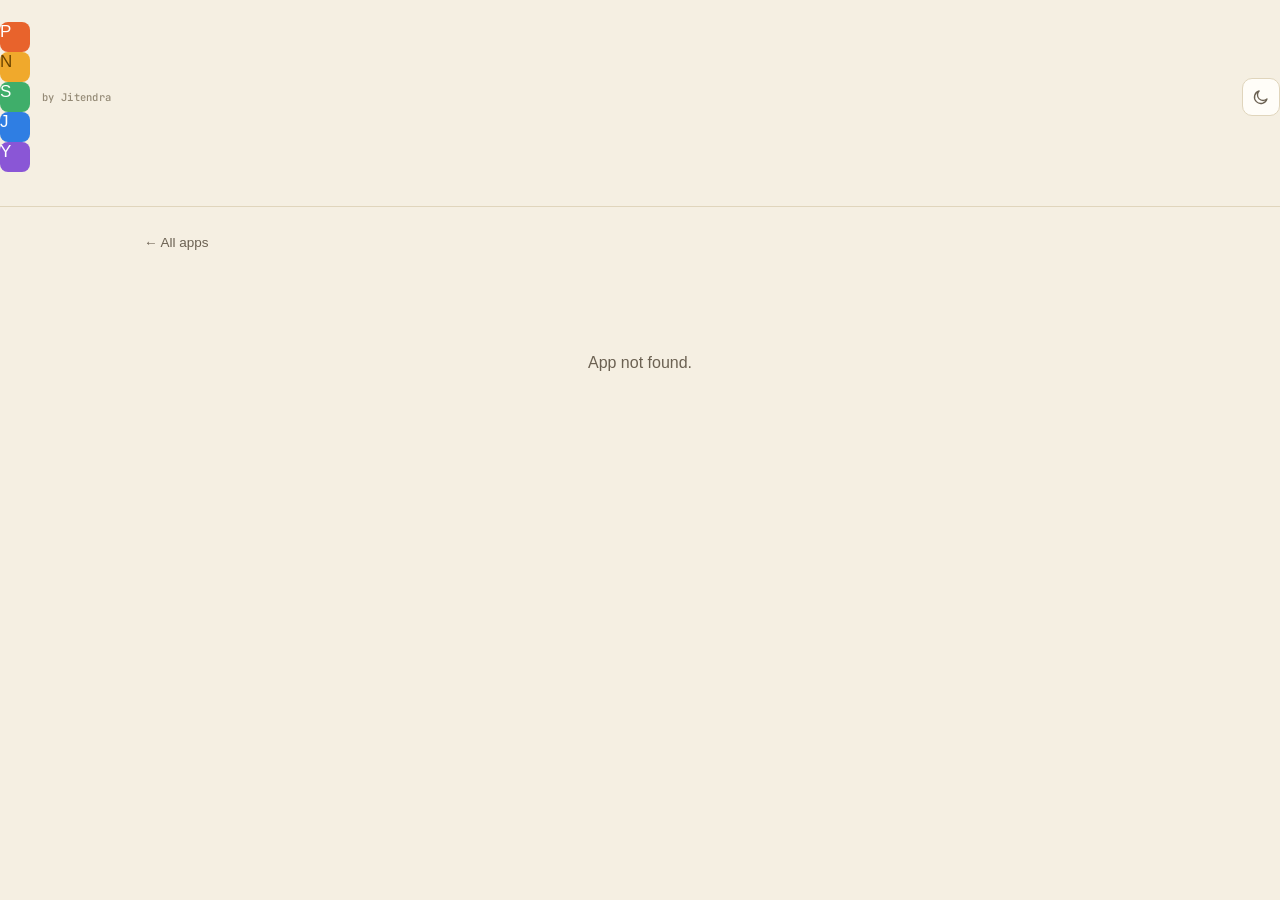
==== app.html @ 9b20dd1c "Single-repo hub: serve every APK from app-store, fix update freshness Consolidate all distribution i" ====
<!doctype html>
<html lang="en">
<head>
<meta charset="utf-8">
<meta name="viewport" content="width=device-width, initial-scale=1">
<title>App — PNSJY</title>
<link rel="icon" type="image/png" href="assets/brand/pnsjy-mark.png">
<script>
(function () {
  var stored = localStorage.getItem("theme");
  var theme = stored || (window.matchMedia("(prefers-color-scheme: light)").matches ? "light" : "dark");
  document.documentElement.setAttribute("data-theme", theme);
})();
</script>
<link rel="preconnect" href="https://fonts.googleapis.com">
<link rel="preconnect" href="https://fonts.gstatic.com" crossorigin>
<link href="https://fonts.googleapis.com/css2?family=Sora:wght@400;600;700;800&family=DM+Sans:wght@400;500;600&family=JetBrains+Mono:wght@400;500;600&family=Baloo+2:wght@700;800&display=swap" rel="stylesheet">
<link rel="stylesheet" href="style.css?v=2">
</head>
<body>

<div class="glow-bg"><span class="g1"></span><span class="g2"></span><span class="g3"></span></div>

<div class="topbar-wrap">
  <div class="topbar">
    <a class="wordmark" href="index.html">
      <span id="nav-mark"></span>
      <span class="byline">by Jitendra</span>
    </a>
    <div class="spacer"></div>
    <div class="topbar-actions">
      <button class="theme-toggle" type="button" aria-label="Toggle color theme">
        <svg class="icon-sun" viewBox="0 0 24 24" width="18" height="18" fill="none" stroke="currentColor" stroke-width="1.8" stroke-linecap="round"><circle cx="12" cy="12" r="4.2"/><path d="M12 2.5v2.4M12 19.1v2.4M4.2 4.2l1.7 1.7M18.1 18.1l1.7 1.7M2.5 12h2.4M19.1 12h2.4M4.2 19.8l1.7-1.7M18.1 5.9l1.7-1.7"/></svg>
        <svg class="icon-moon" viewBox="0 0 24 24" width="18" height="18" fill="none" stroke="currentColor" stroke-width="1.8" stroke-linecap="round" stroke-linejoin="round"><path d="M20 14.5A8.5 8.5 0 1 1 9.5 4a6.8 6.8 0 0 0 10.5 10.5Z"/></svg>
      </button>
    </div>
  </div>
</div>

<div class="wrap">
  <div id="detail-root">
    <div class="empty-state">Loading…</div>
  </div>
</div>

<script src="script.js?v=3"></script>
<script>
(async function () {
  document.getElementById("nav-mark").innerHTML = pnsjyLogoHTML(30);

  const root = document.getElementById("detail-root");
  const id = new URLSearchParams(location.search).get("id");
  const apps = await loadApps();
  const app = apps.find((a) => a.id === id);

  if (!app) {
    root.innerHTML = `
      <a class="back-link" href="index.html">&larr; All apps</a>
      <div class="empty-state">App not found.</div>
    `;
    return;
  }

  document.title = `${app.name} — PNSJY`;

  root.innerHTML = `
    <a class="back-link" href="index.html">&larr; All apps</a>

    <section class="detail-head">
      ${appIconHTML(app, 96)}
      <div class="titles">
        <h1>${app.name}</h1>
        <p class="tagline">${app.tagline}</p>
        <div class="detail-chips">
          <span class="chip-static accent" data-stat="version">…</span>
          <span class="chip-static plain" data-stat="size">…</span>
          <span class="chip-static plain">${app.platform}</span>
          <span class="chip-static plain">${app.category}</span>
          <span class="chip-static ${app.requiresAccount ? "plain" : "accent"}">${app.requiresAccount ? "Requires Google sign-in" : "No account needed"}</span>
        </div>
      </div>
      <button class="download-btn" aria-disabled="true" data-download-btn>Checking latest release…</button>
    </section>

    ${
      app.screenshots && app.screenshots.length
        ? `<section class="screenshot-section">
            <h2>Screenshots</h2>
            <div class="screenshot-row">${app.screenshots
              .map((s) => `<img src="${s.src}" alt="${s.alt}" loading="lazy">`)
              .join("")}</div>
          </section>`
        : ""
    }

    <section class="about-card">
      <h2>About</h2>
      <p>${app.about}</p>
      <p class="requirements">${app.requirements}</p>
    </section>

    <section class="two-col">
      <div class="notes-card">
        <h2>Release notes</h2>
        <div id="release-history">
          <div class="release-entry"><p>Loading release notes…</p></div>
        </div>
      </div>

      <div class="install-card">
        <h2>Install in 3 steps</h2>
        <div class="install-steps">
          <div class="install-step"><span class="num">1</span><span class="txt">Tap <strong>Download APK</strong> above</span></div>
          <div class="install-step"><span class="num">2</span><span class="txt">Allow <strong>install from unknown sources</strong> if prompted</span></div>
          <div class="install-step"><span class="num">3</span><span class="txt">Open the file and tap <strong>Install</strong></span></div>
        </div>
      </div>
    </section>

    <section class="about-card feedback-card">
      <h2>Feedback on ${app.name}</h2>
      <p>Have an idea, hit a bug, or just want to say something? It opens a GitHub issue — no account data shared.</p>
      <div class="feedback-row">${feedbackRowHTML(app)}</div>
    </section>

    <footer class="site-footer">
      <span>PNSJY — built and maintained by Jitendra.</span>
      <span class="mono">github.io/app-store</span>
    </footer>
  `;

  const versionEl = root.querySelector('[data-stat="version"]');
  const sizeEl = root.querySelector('[data-stat="size"]');
  const downloadBtn = root.querySelector("[data-download-btn]");
  const historyEl = root.querySelector("#release-history");

  // Latest/download prefer the generated manifest (no rate limit); the multi-
  // version notes list stays live but degrades to the manifest's single entry.
  const manifestLatest = await getRelease(app);
  const history = await fetchReleaseHistory(app.repo, 3);
  const latest = history[0] || manifestLatest;

  if (latest && latest.downloadUrl) {
    versionEl.textContent = `v${latest.version}`;
    sizeEl.textContent = formatSize(latest.sizeBytes);

    const a = document.createElement("a");
    a.className = "download-btn";
    a.href = latest.downloadUrl;
    a.textContent = `⬇ Download APK · v${latest.version}`;
    downloadBtn.replaceWith(a);

    const historyList = history.length ? history : [manifestLatest];
    historyEl.innerHTML = historyList
      .map(
        (rel, i) => `
        <div class="release-entry ${i === 0 ? "" : "old"}">
          <div class="row">
            <span class="chip-static accent">v${rel.version}</span>
            <span class="chip-static plain" style="border:none;padding:0;">${i === 0 ? "latest" : formatDate(rel.publishedAt)}</span>
          </div>
          <p>${rel.notes || "No release notes for this version."}</p>
        </div>`
      )
      .join("");
  } else {
    versionEl.textContent = "unavailable";
    sizeEl.textContent = "--";
    downloadBtn.textContent = "Download unavailable";
    historyEl.innerHTML = `<div class="release-entry"><p>Could not reach GitHub Releases right now — try again shortly.</p></div>`;
  }
})();
</script>
</body>
</html>
---- style.css ----
:root[data-theme="dark"] {
  --bg: #14120F;
  --bg-soft: #1C1912;
  --card: #211D16;
  --card-hover-line: #4A4131;
  --line: #312B21;
  --text: #F5EFE2;
  --text-dim: #B3A891;
  --text-faint: #7A7160;
  --amber: #F2A93B;
  --amber-strong: #FFC46B;
  --amber-soft: #3A2E17;
  --amber-ink: #14120F;
  --mint: #79C6A4;
  --mint-soft: #1D2C24;
  --shadow: rgba(0, 0, 0, 0.35);
}

:root[data-theme="light"] {
  --bg: #F5EFE2;
  --bg-soft: #EDE5D2;
  --card: #FFFDF8;
  --card-hover-line: #CBBD98;
  --line: #E0D5BC;
  --text: #211D16;
  --text-dim: #6B6152;
  --text-faint: #948A76;
  --amber: #B9701A;
  --amber-strong: #935414;
  --amber-soft: #FBEAD0;
  --amber-ink: #FFFDF8;
  --mint: #2A8863;
  --mint-soft: #E1F2E9;
  --shadow: rgba(33, 29, 22, 0.12);
}

* {
  box-sizing: border-box;
  margin: 0;
  padding: 0;
}

html {
  color-scheme: light dark;
}

body {
  background: var(--bg);
  color: var(--text);
  font-family: "Manrope", sans-serif;
  -webkit-font-smoothing: antialiased;
  transition: background-color 0.2s ease, color 0.2s ease;
}

@media (prefers-reduced-motion: reduce) {
  * {
    transition: none !important;
    animation: none !important;
  }
}

a {
  color: inherit;
}

.wrap {
  max-width: 1040px;
  margin: 0 auto;
  padding: 0 24px;
}

/* ── Topbar ─────────────────────────────────────────────── */

.topbar {
  display: flex;
  align-items: center;
  justify-content: space-between;
  padding: 22px 0 34px;
  border-bottom: 1px solid var(--line);
}

.wordmark {
  display: flex;
  align-items: center;
  gap: 12px;
  text-decoration: none;
}

.wordmark .mark {
  width: 40px;
  height: 40px;
  border-radius: 11px;
  overflow: hidden;
  flex-shrink: 0;
  box-shadow: 0 1px 0 rgba(255, 255, 255, 0.25) inset, 0 1px 3px var(--shadow);
}

.wordmark .mark img {
  width: 100%;
  height: 100%;
  object-fit: cover;
  display: block;
}

.wordmark .name {
  display: flex;
  flex-direction: column;
  gap: 1px;
}

.wordmark .brand {
  font-family: "Fraunces", serif;
  font-weight: 700;
  font-size: 18px;
  letter-spacing: 1.5px;
  color: var(--text);
  line-height: 1;
}

.wordmark .byline {
  font-family: "JetBrains Mono", monospace;
  font-weight: 500;
  font-size: 10.5px;
  letter-spacing: 0.3px;
  color: var(--text-faint);
  line-height: 1;
}

.topbar-actions {
  display: flex;
  align-items: center;
  gap: 8px;
}

.theme-toggle {
  width: 38px;
  height: 38px;
  border-radius: 10px;
  border: 1px solid var(--line);
  background: var(--card);
  color: var(--text-dim);
  display: flex;
  align-items: center;
  justify-content: center;
  cursor: pointer;
}

.theme-toggle:hover {
  color: var(--text);
  border-color: var(--card-hover-line);
}

.theme-toggle:focus-visible,
a:focus-visible,
button:focus-visible {
  outline: 2px solid var(--amber);
  outline-offset: 2px;
}

.theme-toggle .icon-sun,
.theme-toggle .icon-moon {
  display: none;
}

:root[data-theme="dark"] .theme-toggle .icon-sun {
  display: block;
}

:root[data-theme="light"] .theme-toggle .icon-moon {
  display: block;
}

/* ── Hero ───────────────────────────────────────────────── */

.hero-row {
  display: flex;
  align-items: center;
  gap: 48px;
  padding: 52px 0 44px;
}

.hero {
  max-width: 560px;
  flex-shrink: 0;
}

.hero-banner {
  flex: 1;
  min-width: 0;
  border-radius: 20px;
  overflow: hidden;
  box-shadow: 0 8px 28px var(--shadow), 0 1px 0 rgba(255, 255, 255, 0.15) inset;
  border: 1px solid var(--line);
}

.hero-banner img {
  display: block;
  width: 100%;
  max-width: 100%;
  height: auto;
}

@media (max-width: 860px) {
  /* display:block instead of a column flex container — flex items kept
     fighting back to their content's intrinsic width (the image at full
     resolution) no matter what width/min-width was set on them, pushing the
     whole page into horizontal scroll. Plain block children always shrink
     to the parent's width, which is all this stacked mobile layout needs. */
  .hero-row {
    display: block;
  }
  .hero {
    max-width: none;
  }
  .hero-banner {
    margin-top: 28px;
  }
}

.hero .eyebrow {
  font-family: "JetBrains Mono", monospace;
  font-size: 12.5px;
  color: var(--mint);
  letter-spacing: 0.09em;
  text-transform: uppercase;
  margin-bottom: 16px;
  display: block;
}

.hero h1 {
  font-family: "Fraunces", serif;
  font-weight: 600;
  font-size: 48px;
  line-height: 1.08;
  letter-spacing: -1.1px;
  text-wrap: balance;
  margin-bottom: 16px;
}

.hero h1 em {
  font-style: italic;
  color: var(--amber);
  font-weight: 500;
}

.hero p {
  font-size: 16px;
  line-height: 1.6;
  color: var(--text-dim);
  max-width: 500px;
}

/* ── Section label ──────────────────────────────────────── */

.section-label {
  display: flex;
  align-items: baseline;
  justify-content: space-between;
  margin: 0 0 22px;
  padding-top: 32px;
  border-top: 1px solid var(--line);
}

.section-label h2 {
  font-family: "Fraunces", serif;
  font-weight: 600;
  font-size: 21px;
}

.section-label span {
  font-family: "JetBrains Mono", monospace;
  font-size: 12px;
  color: var(--text-faint);
}

/* ── App grid / cards ───────────────────────────────────── */

.app-grid {
  display: grid;
  grid-template-columns: repeat(2, 1fr);
  gap: 16px;
  padding-bottom: 64px;
}

.app-card {
  background: var(--card);
  border: 1px solid var(--line);
  border-radius: 18px;
  padding: 22px;
  display: flex;
  flex-direction: column;
  gap: 16px;
  transition: border-color 0.15s ease, transform 0.15s ease;
  cursor: pointer;
  text-decoration: none;
}

.app-card:hover {
  border-color: var(--card-hover-line);
  transform: translateY(-2px);
}

.app-card .row1 {
  display: flex;
  align-items: flex-start;
  gap: 14px;
}

.app-icon {
  width: 56px;
  height: 56px;
  border-radius: 14px;
  flex-shrink: 0;
  box-shadow: 0 6px 18px var(--shadow);
  object-fit: cover;
}

.app-card .titles {
  min-width: 0;
}

.app-card h3 {
  font-family: "Fraunces", serif;
  font-weight: 600;
  font-size: 18px;
  margin-bottom: 4px;
}

.app-card .tagline {
  font-size: 13px;
  line-height: 1.5;
  color: var(--text-dim);
}

.badge-row {
  display: flex;
  gap: 8px;
  flex-wrap: wrap;
}

.badge {
  font-family: "JetBrains Mono", monospace;
  font-size: 11px;
  padding: 4px 9px;
  border-radius: 100px;
  letter-spacing: 0.02em;
}

.badge.version {
  background: var(--mint-soft);
  color: var(--mint);
}

.badge.category {
  background: var(--bg-soft);
  color: var(--text-dim);
  border: 1px solid var(--line);
}

.app-card.placeholder {
  align-items: center;
  justify-content: center;
  text-align: center;
  border-style: dashed;
  cursor: default;
  min-height: 168px;
  color: var(--text-faint);
  gap: 10px;
}

.app-card.placeholder:hover {
  border-color: var(--line);
  transform: none;
}

.plus-glyph {
  width: 40px;
  height: 40px;
  border-radius: 100px;
  border: 1px dashed var(--line);
  display: flex;
  align-items: center;
  justify-content: center;
  font-size: 20px;
  color: var(--text-faint);
}

.app-card.placeholder .placeholder-title {
  font-family: "Fraunces", serif;
  font-size: 15px;
  color: var(--text-dim);
}

.app-card.placeholder .placeholder-note {
  font-size: 12.5px;
  max-width: 220px;
  line-height: 1.5;
}

footer.site-footer {
  border-top: 1px solid var(--line);
  padding: 24px 0 40px;
  font-size: 12.5px;
  color: var(--text-faint);
  display: flex;
  justify-content: space-between;
  gap: 16px;
  flex-wrap: wrap;
}

footer.site-footer a {
  color: var(--text-dim);
  text-decoration: underline;
  text-underline-offset: 2px;
}

/* ── App detail page ────────────────────────────────────── */

.back-link {
  display: inline-flex;
  align-items: center;
  gap: 6px;
  font-size: 13.5px;
  color: var(--text-dim);
  text-decoration: none;
  margin: 28px 0 24px;
}

.back-link:hover {
  color: var(--text);
}

.detail-head {
  display: flex;
  gap: 22px;
  align-items: flex-start;
  padding-bottom: 28px;
}

.detail-icon {
  width: 88px;
  height: 88px;
  border-radius: 20px;
  flex-shrink: 0;
  box-shadow: 0 10px 26px var(--shadow);
  object-fit: cover;
}

.detail-head h1 {
  font-family: "Fraunces", serif;
  font-weight: 600;
  font-size: 30px;
  letter-spacing: -0.4px;
  margin-bottom: 6px;
}

.detail-head .tagline {
  font-size: 15px;
  color: var(--text-dim);
  line-height: 1.5;
  max-width: 460px;
}

.stat-row {
  display: grid;
  grid-template-columns: repeat(4, 1fr);
  gap: 1px;
  background: var(--line);
  border: 1px solid var(--line);
  border-radius: 14px;
  overflow: hidden;
  margin-bottom: 26px;
}

.stat-cell {
  background: var(--card);
  padding: 14px 16px;
}

.stat-cell .label {
  font-family: "JetBrains Mono", monospace;
  font-size: 10.5px;
  text-transform: uppercase;
  letter-spacing: 0.08em;
  color: var(--text-faint);
  margin-bottom: 6px;
  display: block;
}

.stat-cell .value {
  font-family: "JetBrains Mono", monospace;
  font-size: 14.5px;
  font-variant-numeric: tabular-nums;
  color: var(--text);
}

.download-block {
  display: flex;
  align-items: center;
  gap: 16px;
  margin-bottom: 40px;
  flex-wrap: wrap;
}

.download-btn {
  display: inline-flex;
  align-items: center;
  gap: 10px;
  background: var(--amber);
  color: var(--amber-ink);
  font-weight: 700;
  font-size: 15px;
  padding: 15px 26px;
  border-radius: 12px;
  text-decoration: none;
  transition: transform 0.12s ease, box-shadow 0.12s ease;
  border: none;
  cursor: pointer;
}

.download-btn:hover {
  transform: translateY(-1px);
  box-shadow: 0 8px 20px var(--shadow);
}

.download-btn[aria-disabled="true"] {
  opacity: 0.55;
  pointer-events: none;
}

.download-meta {
  font-family: "JetBrains Mono", monospace;
  font-size: 12.5px;
  color: var(--text-faint);
}

.screenshot-row {
  display: flex;
  gap: 16px;
  overflow-x: auto;
  padding-bottom: 40px;
  scrollbar-width: thin;
}

.screenshot-row img {
  height: 420px;
  width: auto;
  flex-shrink: 0;
  border-radius: 20px;
  border: 1px solid var(--line);
  box-shadow: 0 14px 34px var(--shadow);
}

.detail-grid {
  display: grid;
  grid-template-columns: 1.4fr 1fr;
  gap: 40px;
  padding: 32px 0 72px;
  border-top: 1px solid var(--line);
}

.detail-grid h2 {
  font-family: "Fraunces", serif;
  font-weight: 600;
  font-size: 18px;
  margin-bottom: 14px;
}

.detail-grid .about-text {
  font-size: 14.5px;
  line-height: 1.7;
  color: var(--text-dim);
}

.whats-new-card {
  background: var(--card);
  border: 1px solid var(--line);
  border-radius: 16px;
  padding: 20px;
}

.whats-new-card .notes {
  font-size: 13.5px;
  line-height: 1.65;
  color: var(--text-dim);
  white-space: pre-wrap;
}

.requirements {
  margin-top: 18px;
  padding-top: 18px;
  border-top: 1px solid var(--line);
}

.requirements .label {
  font-family: "JetBrains Mono", monospace;
  font-size: 11px;
  text-transform: uppercase;
  letter-spacing: 0.08em;
  color: var(--text-faint);
  margin-bottom: 8px;
  display: block;
}

.requirements p {
  font-size: 13px;
  line-height: 1.6;
  color: var(--text-dim);
}

.status-note {
  font-family: "JetBrains Mono", monospace;
  font-size: 12px;
  color: var(--text-faint);
}

.empty-state {
  padding: 80px 0;
  text-align: center;
  color: var(--text-dim);
}

@media (max-width: 640px) {
  .app-grid {
    grid-template-columns: 1fr;
  }
  .hero h1 {
    font-size: 36px;
  }
  .detail-head {
    flex-direction: column;
  }
  .stat-row {
    grid-template-columns: repeat(2, 1fr);
  }
  .detail-grid {
    grid-template-columns: 1fr;
  }
  .screenshot-row img {
    height: 320px;
  }
}
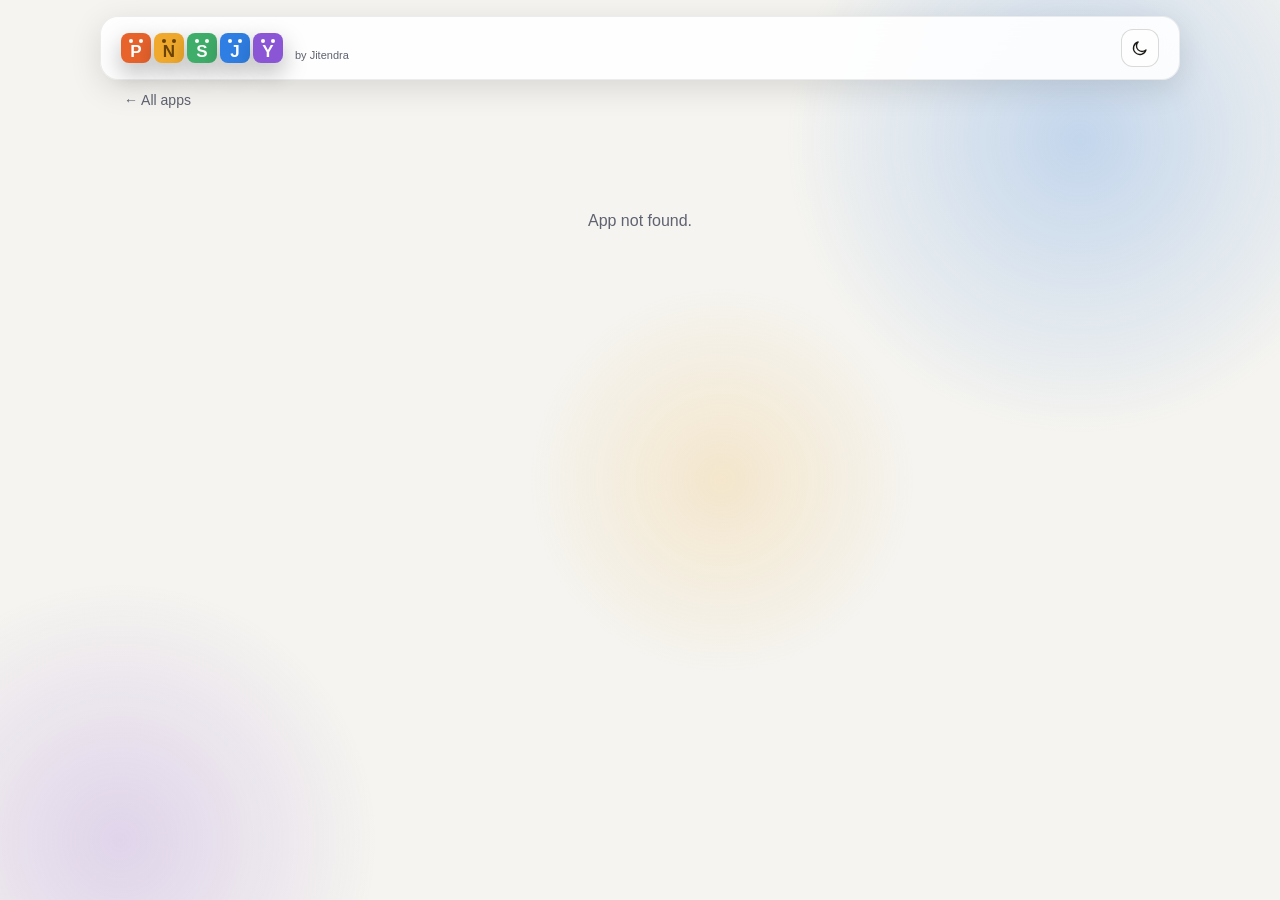
==== commit 87662575: "Add a prominent Beta badge for pre-release apps + regen releases.json AI Scanner is still pre-releas" ====
--- a/app.html
+++ b/app.html
@@ -43,7 +43,7 @@
   </div>
 </div>
 
-<script src="script.js?v=3"></script>
+<script src="script.js?v=6"></script>
 <script>
 (async function () {
   document.getElementById("nav-mark").innerHTML = pnsjyLogoHTML(30);
@@ -69,7 +69,7 @@
     <section class="detail-head">
       ${appIconHTML(app, 96)}
       <div class="titles">
-        <h1>${app.name}</h1>
+        <h1>${app.name} ${app.category === "Beta" ? `<span class="beta-badge">BETA</span>` : ""}</h1>
         <p class="tagline">${app.tagline}</p>
         <div class="detail-chips">
           <span class="chip-static accent" data-stat="version">…</span>
@@ -148,6 +148,7 @@
     a.className = "download-btn";
     a.href = latest.downloadUrl;
     a.textContent = `⬇ Download APK · v${latest.version}`;
+    a.addEventListener("click", (e) => gateDownload(e, app.id, latest.downloadUrl));
     downloadBtn.replaceWith(a);
 
     const historyList = history.length ? history : [manifestLatest];
--- a/style.css
+++ b/style.css
@@ -1,37 +1,43 @@
 :root[data-theme="dark"] {
-  --bg: #14120F;
-  --bg-soft: #1C1912;
-  --card: #211D16;
-  --card-hover-line: #4A4131;
-  --line: #312B21;
-  --text: #F5EFE2;
-  --text-dim: #B3A891;
-  --text-faint: #7A7160;
-  --amber: #F2A93B;
-  --amber-strong: #FFC46B;
-  --amber-soft: #3A2E17;
-  --amber-ink: #14120F;
-  --mint: #79C6A4;
-  --mint-soft: #1D2C24;
+  --bg: #0C0E15;
+  --text: #F2F3F8;
+  --muted: #9BA0B5;
+  --glass: rgba(255, 255, 255, 0.05);
+  --glass2: rgba(255, 255, 255, 0.08);
+  --border: rgba(255, 255, 255, 0.10);
+  --border2: rgba(255, 255, 255, 0.18);
+  --accent: #2f7ee3;
+  --accent2: #8a56d6;
   --shadow: rgba(0, 0, 0, 0.35);
+  --shadow-strong: 0 24px 60px rgba(0, 0, 0, 0.5), 0 4px 16px rgba(0, 0, 0, 0.35);
+  --chip: rgba(47, 126, 227, 0.16);
+  --chip-text: #8FBCF5;
+  --glow1: rgba(47, 126, 227, 0.20);
+  --glow2: rgba(138, 86, 214, 0.16);
+  --glow3: rgba(232, 99, 44, 0.10);
+  --mint: #3fae6a;
+  --panel-solid: #0e1118;
 }
 
 :root[data-theme="light"] {
-  --bg: #F5EFE2;
-  --bg-soft: #EDE5D2;
-  --card: #FFFDF8;
-  --card-hover-line: #CBBD98;
-  --line: #E0D5BC;
-  --text: #211D16;
-  --text-dim: #6B6152;
-  --text-faint: #948A76;
-  --amber: #B9701A;
-  --amber-strong: #935414;
-  --amber-soft: #FBEAD0;
-  --amber-ink: #FFFDF8;
-  --mint: #2A8863;
-  --mint-soft: #E1F2E9;
-  --shadow: rgba(33, 29, 22, 0.12);
+  --bg: #F5F4F0;
+  --text: #1C1A17;
+  --muted: #5F6270;
+  --glass: rgba(255, 255, 255, 0.65);
+  --glass2: rgba(255, 255, 255, 0.9);
+  --border: rgba(28, 26, 23, 0.08);
+  --border2: rgba(28, 26, 23, 0.16);
+  --accent: #2f7ee3;
+  --accent2: #8a56d6;
+  --shadow: rgba(50, 45, 80, 0.14);
+  --shadow-strong: 0 24px 60px rgba(50, 45, 80, 0.14), 0 4px 16px rgba(50, 45, 80, 0.08);
+  --chip: rgba(47, 126, 227, 0.12);
+  --chip-text: #1f5eb3;
+  --glow1: rgba(47, 126, 227, 0.25);
+  --glow2: rgba(138, 86, 214, 0.20);
+  --glow3: rgba(240, 169, 44, 0.18);
+  --mint: #2a8863;
+  --panel-solid: #ffffff;
 }
 
 * {
@@ -42,14 +48,16 @@
 
 html {
   color-scheme: light dark;
+  overflow-x: hidden;
 }
 
 body {
   background: var(--bg);
   color: var(--text);
-  font-family: "Manrope", sans-serif;
+  font-family: "DM Sans", sans-serif;
   -webkit-font-smoothing: antialiased;
-  transition: background-color 0.2s ease, color 0.2s ease;
+  overflow-x: hidden;
+  transition: background-color 0.3s ease, color 0.2s ease;
 }
 
 @media (prefers-reduced-motion: reduce) {
@@ -64,66 +72,198 @@
 }
 
 .wrap {
-  max-width: 1040px;
+  max-width: 1080px;
   margin: 0 auto;
-  padding: 0 24px;
-}
-
-/* ── Topbar ─────────────────────────────────────────────── */
-
-.topbar {
-  display: flex;
-  align-items: center;
-  justify-content: space-between;
-  padding: 22px 0 34px;
-  border-bottom: 1px solid var(--line);
-}
-
-.wordmark {
-  display: flex;
-  align-items: center;
-  gap: 12px;
-  text-decoration: none;
-}
-
-.wordmark .mark {
-  width: 40px;
-  height: 40px;
-  border-radius: 11px;
+  padding: 0 24px 80px;
+  position: relative;
+  z-index: 1;
+}
+
+/* ── Ambient glow background ───────────────────────────────── */
+
+@keyframes blobA { 0% { transform: translate(0, 0) scale(1); } 50% { transform: translate(60px, -40px) scale(1.15); } 100% { transform: translate(0, 0) scale(1); } }
+@keyframes blobB { 0% { transform: translate(0, 0) scale(1); } 50% { transform: translate(-50px, 50px) scale(1.1); } 100% { transform: translate(0, 0) scale(1); } }
+@keyframes blobC { 0% { transform: translate(0, 0) scale(1); } 50% { transform: translate(30px, 60px) scale(1.2); } 100% { transform: translate(0, 0) scale(1); } }
+@keyframes pulseDot { 0%, 100% { opacity: 1; } 50% { opacity: 0.4; } }
+@keyframes buddyBounce { 0%, 100% { transform: translateY(0); } 50% { transform: translateY(-6px); } }
+@keyframes floatPhone { 0% { transform: translateY(0) rotateY(-16deg) rotateX(6deg); } 50% { transform: translateY(-14px) rotateY(-16deg) rotateX(6deg); } 100% { transform: translateY(0) rotateY(-16deg) rotateX(6deg); } }
+
+.glow-bg {
+  position: fixed;
+  inset: 0;
+  pointer-events: none;
+  z-index: 0;
   overflow: hidden;
+}
+
+.glow-bg span {
+  position: absolute;
+  border-radius: 50%;
+}
+
+.glow-bg .g1 {
+  top: -180px;
+  right: -120px;
+  width: 640px;
+  height: 640px;
+  background: radial-gradient(circle, var(--glow1), transparent 65%);
+  animation: blobA 14s ease-in-out infinite;
+}
+
+.glow-bg .g2 {
+  bottom: -220px;
+  left: -160px;
+  width: 560px;
+  height: 560px;
+  background: radial-gradient(circle, var(--glow2), transparent 65%);
+  animation: blobB 18s ease-in-out infinite;
+}
+
+.glow-bg .g3 {
+  top: 30%;
+  left: 40%;
+  width: 420px;
+  height: 420px;
+  background: radial-gradient(circle, var(--glow3), transparent 65%);
+  animation: blobC 22s ease-in-out infinite;
+}
+
+/* ── Buddy tile (shared brand component) ───────────────────── */
+/* Sizing/font-size are set inline per usage site since they vary a lot
+   (nav mark, hero logo, app-card icon, detail icon) -- everything else
+   (layout, eye dots, shadow) is shared here. */
+
+.buddy-tile {
+  position: relative;
+  border-radius: 28%;
+  display: flex;
+  align-items: flex-end;
+  justify-content: center;
+  box-shadow: 0 10px 24px rgba(0, 0, 0, 0.28);
   flex-shrink: 0;
-  box-shadow: 0 1px 0 rgba(255, 255, 255, 0.25) inset, 0 1px 3px var(--shadow);
-}
-
-.wordmark .mark img {
+}
+
+.buddy-tile .eyes {
+  position: absolute;
+  display: flex;
+}
+
+.buddy-tile .eyes span {
+  border-radius: 50%;
+  display: block;
+}
+
+.buddy-tile .letter {
+  font-family: "Baloo 2", sans-serif;
+  font-weight: 800;
+  line-height: 1;
+}
+
+.buddy-row {
+  display: flex;
+  gap: 3px;
+}
+
+/* ── Real app icon (image with letter-tile fallback behind) ─── */
+
+.app-icon {
+  position: relative;
+  flex-shrink: 0;
+  display: grid;
+  place-items: center;
+  overflow: hidden;
+  box-shadow: 0 10px 24px rgba(0, 0, 0, 0.28);
+}
+
+.app-icon .fallback {
+  font-family: "Baloo 2", sans-serif;
+  font-weight: 800;
+  color: #fff;
+  line-height: 1;
+}
+
+.app-icon img {
+  position: absolute;
+  inset: 0;
   width: 100%;
   height: 100%;
   object-fit: cover;
   display: block;
 }
 
-.wordmark .name {
-  display: flex;
-  flex-direction: column;
-  gap: 1px;
-}
-
-.wordmark .brand {
-  font-family: "Fraunces", serif;
-  font-weight: 700;
-  font-size: 18px;
-  letter-spacing: 1.5px;
+.store-cta-badge img {
+  border-radius: 18px;
+  box-shadow: 0 10px 24px rgba(0, 0, 0, 0.28);
+  display: block;
+  animation: buddyBounce 3s ease-in-out infinite;
+}
+
+/* ── Glass nav ──────────────────────────────────────────────── */
+
+.topbar-wrap {
+  position: sticky;
+  top: 16px;
+  z-index: 20;
+  display: flex;
+  justify-content: center;
+  padding: 0 0 0;
+  max-width: 1080px;
+  margin: 0 auto;
+}
+
+.topbar {
+  width: 100%;
+  display: flex;
+  align-items: center;
+  gap: 16px;
+  padding: 12px 20px;
+  border-radius: 18px;
+  background: var(--glass2);
+  border: 1px solid var(--border);
+  backdrop-filter: blur(18px);
+  -webkit-backdrop-filter: blur(18px);
+  box-shadow: 0 8px 32px rgba(0, 0, 0, 0.12);
+}
+
+.wordmark {
+  display: flex;
+  align-items: center;
+  gap: 12px;
+  text-decoration: none;
   color: var(--text);
-  line-height: 1;
+  cursor: pointer;
 }
 
 .wordmark .byline {
+  font-size: 11px;
+  color: var(--muted);
+  align-self: flex-end;
+  padding-bottom: 2px;
+}
+
+.topbar .spacer {
+  flex: 1;
+}
+
+.live-chip {
+  display: flex;
+  align-items: center;
+  gap: 7px;
   font-family: "JetBrains Mono", monospace;
-  font-weight: 500;
-  font-size: 10.5px;
-  letter-spacing: 0.3px;
-  color: var(--text-faint);
-  line-height: 1;
+  font-size: 11px;
+  color: var(--muted);
+  padding: 6px 12px;
+  border-radius: 999px;
+  border: 1px solid var(--border);
+  white-space: nowrap;
+}
+
+.live-chip .dot {
+  width: 7px;
+  height: 7px;
+  border-radius: 50%;
+  background: var(--mint);
+  animation: pulseDot 2s infinite;
 }
 
 .topbar-actions {
@@ -135,25 +275,25 @@
 .theme-toggle {
   width: 38px;
   height: 38px;
-  border-radius: 10px;
-  border: 1px solid var(--line);
-  background: var(--card);
-  color: var(--text-dim);
-  display: flex;
-  align-items: center;
-  justify-content: center;
+  border-radius: 12px;
+  border: 1px solid var(--border2);
+  background: var(--glass);
+  color: var(--text);
+  font-size: 16px;
   cursor: pointer;
+  display: grid;
+  place-items: center;
 }
 
 .theme-toggle:hover {
-  color: var(--text);
-  border-color: var(--card-hover-line);
+  background: var(--glass2);
+  border-color: var(--accent);
 }
 
 .theme-toggle:focus-visible,
 a:focus-visible,
 button:focus-visible {
-  outline: 2px solid var(--amber);
+  outline: 2px solid var(--accent);
   outline-offset: 2px;
 }
 
@@ -170,473 +310,1017 @@
   display: block;
 }
 
-/* ── Hero ───────────────────────────────────────────────── */
-
-.hero-row {
-  display: flex;
-  align-items: center;
-  gap: 48px;
-  padding: 52px 0 44px;
-}
-
-.hero {
+/* ── Hero ───────────────────────────────────────────────────── */
+
+.hero-section {
+  display: grid;
+  grid-template-columns: 1.1fr 0.9fr;
+  gap: 40px;
+  align-items: center;
+  min-height: 520px;
+  padding-top: 40px;
+}
+
+.hero-col {
+  display: flex;
+  flex-direction: column;
+  gap: 22px;
+}
+
+.eyebrow-chip {
+  align-self: flex-start;
+  display: flex;
+  align-items: center;
+  gap: 8px;
+  padding: 7px 14px;
+  border-radius: 999px;
+  background: var(--chip);
+  color: var(--chip-text);
+  font-family: "JetBrains Mono", monospace;
+  font-size: 12px;
+  border: 1px solid var(--border);
+}
+
+.hero-buddies .buddy-tile {
+  animation: buddyBounce 3s ease-in-out infinite;
+}
+
+.hero-col h1 {
+  font-family: "Sora", sans-serif;
+  font-size: 50px;
+  font-weight: 800;
+  line-height: 1.08;
+  letter-spacing: -0.02em;
+  text-wrap: balance;
+}
+
+.hero-col h1 .grad {
+  background: linear-gradient(100deg, #e8632c, #8a56d6);
+  -webkit-background-clip: text;
+  background-clip: text;
+  color: transparent;
+}
+
+.hero-col p {
+  font-size: 17px;
+  line-height: 1.65;
+  color: var(--muted);
+  max-width: 460px;
+  text-wrap: pretty;
+}
+
+.hero-actions {
+  display: flex;
+  gap: 14px;
+  align-items: center;
+  flex-wrap: wrap;
+}
+
+.topbar {
+  flex-wrap: nowrap;
+  min-width: 0;
+}
+
+.wordmark {
+  min-width: 0;
+}
+
+.btn-primary {
+  padding: 14px 26px;
+  border-radius: 14px;
+  background: linear-gradient(135deg, var(--accent), var(--accent2));
+  color: #fff;
+  font-weight: 600;
+  font-size: 15px;
+  text-decoration: none;
+  box-shadow: 0 12px 30px rgba(47, 126, 227, 0.38);
+  transition: transform 0.2s, box-shadow 0.2s;
+  display: inline-flex;
+  align-items: center;
+  border: none;
+  cursor: pointer;
+}
+
+.btn-primary:hover {
+  transform: translateY(-2px);
+  box-shadow: 0 18px 40px rgba(47, 126, 227, 0.5);
+}
+
+.btn-ghost {
+  padding: 14px 22px;
+  border-radius: 14px;
+  border: 1px solid var(--border2);
+  color: var(--text);
+  font-weight: 500;
+  font-size: 15px;
+  text-decoration: none;
+  background: var(--glass);
+  backdrop-filter: blur(10px);
+  transition: border-color 0.2s;
+}
+
+.btn-ghost:hover {
+  border-color: var(--accent);
+}
+
+/* floating phone mock */
+
+.phone-stage {
+  display: flex;
+  justify-content: center;
+  perspective: 1200px;
+  padding: 30px 0;
+}
+
+.phone {
+  width: 250px;
+  height: 510px;
+  border-radius: 42px;
+  background: linear-gradient(160deg, #1a1d2b, #0d0f18);
+  border: 1px solid rgba(255, 255, 255, 0.14);
+  box-shadow: var(--shadow-strong), inset 0 1px 0 rgba(255, 255, 255, 0.12);
+  padding: 12px;
+  transform-style: preserve-3d;
+  animation: floatPhone 6s ease-in-out infinite;
+}
+
+.phone-screen {
+  width: 100%;
+  height: 100%;
+  border-radius: 32px;
+  background: linear-gradient(170deg, #12141f, #171a29);
+  overflow: hidden;
+  display: flex;
+  flex-direction: column;
+  border: 1px solid rgba(255, 255, 255, 0.06);
+}
+
+.phone-notch {
+  display: flex;
+  justify-content: center;
+  padding: 10px 0 6px;
+}
+
+.phone-notch span {
+  width: 74px;
+  height: 20px;
+  border-radius: 999px;
+  background: #05060a;
+  display: block;
+}
+
+.phone-title {
+  padding: 14px 16px 8px;
+  display: flex;
+  flex-direction: column;
+  gap: 4px;
+}
+
+.phone-title .name {
+  font-family: "Sora", sans-serif;
+  font-weight: 700;
+  font-size: 17px;
+  color: #EDEEF6;
+}
+
+.phone-title .sub {
+  font-family: "JetBrains Mono", monospace;
+  font-size: 10px;
+  color: #8FBCF5;
+}
+
+.phone-list {
+  display: flex;
+  flex-direction: column;
+  gap: 9px;
+  padding: 8px 14px;
+}
+
+.phone-item {
+  display: flex;
+  align-items: center;
+  gap: 10px;
+  padding: 11px 12px;
+  border-radius: 14px;
+  background: rgba(255, 255, 255, 0.05);
+  border: 1px solid rgba(255, 255, 255, 0.07);
+}
+
+.phone-item.active {
+  background: rgba(47, 126, 227, 0.16);
+  border-color: rgba(47, 126, 227, 0.3);
+}
+
+.phone-item .dot {
+  width: 10px;
+  height: 10px;
+  border-radius: 50%;
+  flex-shrink: 0;
+}
+
+.phone-item .txt {
+  display: flex;
+  flex-direction: column;
+  gap: 2px;
+}
+
+.phone-item .txt .t {
+  font-size: 12px;
+  color: #EDEEF6;
+  font-weight: 600;
+}
+
+.phone-item .txt .s {
+  font-size: 10px;
+  color: #8A8FA8;
+}
+
+.phone-fab {
+  display: flex;
+  justify-content: center;
+  padding: 14px;
+  margin-top: auto;
+}
+
+.phone-fab span {
+  width: 48px;
+  height: 48px;
+  border-radius: 50%;
+  background: linear-gradient(135deg, #2f7ee3, #8a56d6);
+  display: grid;
+  place-items: center;
+  color: #fff;
+  font-size: 22px;
+  font-weight: 300;
+  box-shadow: 0 8px 20px rgba(47, 126, 227, 0.5);
+}
+
+@media (max-width: 860px) {
+  .hero-section {
+    display: block;
+    min-height: 0;
+    padding-top: 24px;
+  }
+  .phone-stage {
+    margin-top: 28px;
+    padding: 10px 0 0;
+  }
+}
+
+/* ── Get-the-store-app featured banner ──────────────────────── */
+
+@keyframes ctaGlow {
+  0%, 100% { opacity: 0.55; transform: translate(0, 0) scale(1); }
+  50% { opacity: 0.9; transform: translate(20px, -10px) scale(1.12); }
+}
+
+.store-cta {
+  position: relative;
+  margin: 28px 0 24px;
+  padding: 28px 32px;
+  border-radius: 24px;
+  overflow: hidden;
+  display: grid;
+  grid-template-columns: 1fr auto;
+  gap: 28px;
+  align-items: center;
+  background: var(--glass2);
+  border: 1px solid var(--border2);
+  backdrop-filter: blur(18px);
+  -webkit-backdrop-filter: blur(18px);
+  box-shadow: var(--shadow-strong);
+}
+
+.store-cta::before {
+  content: "";
+  position: absolute;
+  inset: 0;
+  border-radius: 24px;
+  padding: 1px;
+  background: linear-gradient(120deg, var(--accent), var(--accent2), transparent 70%);
+  -webkit-mask: linear-gradient(#000 0 0) content-box, linear-gradient(#000 0 0);
+  -webkit-mask-composite: xor;
+  mask-composite: exclude;
+  pointer-events: none;
+}
+
+.store-cta-glow {
+  position: absolute;
+  top: -120px;
+  right: -80px;
+  width: 360px;
+  height: 360px;
+  border-radius: 50%;
+  background: radial-gradient(circle, var(--glow1), transparent 65%);
+  animation: ctaGlow 9s ease-in-out infinite;
+  pointer-events: none;
+  z-index: 0;
+}
+
+.store-cta-main {
+  display: flex;
+  gap: 20px;
+  align-items: flex-start;
+  position: relative;
+  z-index: 1;
+  min-width: 0;
+}
+
+.store-cta-badge {
+  flex-shrink: 0;
+  padding-top: 4px;
+}
+
+.store-cta-badge .buddy-tile {
+  animation: buddyBounce 3s ease-in-out infinite;
+}
+
+.store-cta-text {
+  display: flex;
+  flex-direction: column;
+  gap: 12px;
+  min-width: 0;
+}
+
+.store-cta-text h2 {
+  font-family: "Sora", sans-serif;
+  font-size: 28px;
+  font-weight: 800;
+  line-height: 1.1;
+  letter-spacing: -0.01em;
+}
+
+.store-cta-text h2 .grad {
+  background: linear-gradient(100deg, var(--accent), var(--accent2));
+  -webkit-background-clip: text;
+  background-clip: text;
+  color: transparent;
+}
+
+.store-cta-text p {
+  font-size: 15px;
+  line-height: 1.6;
+  color: var(--muted);
   max-width: 560px;
-  flex-shrink: 0;
-}
-
-.hero-banner {
-  flex: 1;
-  min-width: 0;
-  border-radius: 20px;
-  overflow: hidden;
-  box-shadow: 0 8px 28px var(--shadow), 0 1px 0 rgba(255, 255, 255, 0.15) inset;
-  border: 1px solid var(--line);
-}
-
-.hero-banner img {
-  display: block;
-  width: 100%;
-  max-width: 100%;
-  height: auto;
-}
-
-@media (max-width: 860px) {
-  /* display:block instead of a column flex container — flex items kept
-     fighting back to their content's intrinsic width (the image at full
-     resolution) no matter what width/min-width was set on them, pushing the
-     whole page into horizontal scroll. Plain block children always shrink
-     to the parent's width, which is all this stacked mobile layout needs. */
-  .hero-row {
-    display: block;
-  }
-  .hero {
-    max-width: none;
-  }
-  .hero-banner {
-    margin-top: 28px;
-  }
-}
-
-.hero .eyebrow {
+  text-wrap: pretty;
+}
+
+.store-cta-chips {
+  display: flex;
+  gap: 8px;
+  flex-wrap: wrap;
+  margin-top: 2px;
+}
+
+.store-feat {
+  display: inline-flex;
+  align-items: center;
+  gap: 6px;
+  padding: 6px 12px;
+  border-radius: 999px;
+  background: var(--chip);
+  color: var(--chip-text);
   font-family: "JetBrains Mono", monospace;
-  font-size: 12.5px;
-  color: var(--mint);
-  letter-spacing: 0.09em;
-  text-transform: uppercase;
-  margin-bottom: 16px;
-  display: block;
-}
-
-.hero h1 {
-  font-family: "Fraunces", serif;
-  font-weight: 600;
-  font-size: 48px;
-  line-height: 1.08;
-  letter-spacing: -1.1px;
-  text-wrap: balance;
-  margin-bottom: 16px;
-}
-
-.hero h1 em {
-  font-style: italic;
-  color: var(--amber);
-  font-weight: 500;
-}
-
-.hero p {
-  font-size: 16px;
-  line-height: 1.6;
-  color: var(--text-dim);
-  max-width: 500px;
-}
-
-/* ── Section label ──────────────────────────────────────── */
+  font-size: 11px;
+}
+
+.store-feat::before {
+  content: "";
+  width: 6px;
+  height: 6px;
+  border-radius: 50%;
+  background: var(--mint);
+}
+
+.store-cta-action {
+  position: relative;
+  z-index: 1;
+  display: flex;
+  flex-direction: column;
+  align-items: flex-end;
+  gap: 10px;
+}
+
+.store-cta-meta {
+  font-family: "JetBrains Mono", monospace;
+  font-size: 11px;
+  color: var(--muted);
+}
+
+@media (max-width: 820px) {
+  .store-cta {
+    grid-template-columns: 1fr;
+    padding: 24px;
+  }
+  .store-cta-action {
+    align-items: stretch;
+  }
+  .store-cta-action .download-btn {
+    justify-content: center;
+  }
+  .store-cta-meta {
+    text-align: center;
+  }
+}
+
+/* ── Stats strip ────────────────────────────────────────────── */
+
+.stats-strip {
+  display: grid;
+  grid-template-columns: repeat(3, 1fr);
+  gap: 16px;
+  margin: 8px 0 56px;
+}
+
+.stat-tile {
+  padding: 20px 24px;
+  border-radius: 18px;
+  background: var(--glass);
+  border: 1px solid var(--border);
+  backdrop-filter: blur(14px);
+  display: flex;
+  flex-direction: column;
+  gap: 4px;
+}
+
+.stat-tile .big {
+  font-family: "Sora", sans-serif;
+  font-size: 24px;
+  font-weight: 700;
+}
+
+.stat-tile .small {
+  font-size: 13px;
+  color: var(--muted);
+}
+
+@media (max-width: 640px) {
+  .stats-strip {
+    grid-template-columns: 1fr;
+  }
+}
+
+/* ── Section label ──────────────────────────────────────────── */
 
 .section-label {
   display: flex;
   align-items: baseline;
-  justify-content: space-between;
-  margin: 0 0 22px;
-  padding-top: 32px;
-  border-top: 1px solid var(--line);
+  gap: 14px;
+  margin: 0 0 20px;
 }
 
 .section-label h2 {
-  font-family: "Fraunces", serif;
-  font-weight: 600;
-  font-size: 21px;
+  font-family: "Sora", sans-serif;
+  font-size: 28px;
+  font-weight: 700;
 }
 
 .section-label span {
   font-family: "JetBrains Mono", monospace;
   font-size: 12px;
-  color: var(--text-faint);
-}
-
-/* ── App grid / cards ───────────────────────────────────── */
+  color: var(--muted);
+}
+
+/* ── App grid / cards ───────────────────────────────────────── */
 
 .app-grid {
   display: grid;
-  grid-template-columns: repeat(2, 1fr);
+  grid-template-columns: repeat(auto-fill, minmax(300px, 1fr));
+  gap: 20px;
+  padding-bottom: 24px;
+}
+
+.app-card {
+  position: relative;
+  overflow: hidden;
+  cursor: pointer;
+  padding: 24px;
+  border-radius: 22px;
+  background: var(--glass);
+  border: 1px solid var(--border);
+  backdrop-filter: blur(16px);
+  box-shadow: 0 10px 30px rgba(0, 0, 0, 0.15);
+  display: flex;
+  flex-direction: column;
   gap: 16px;
-  padding-bottom: 64px;
-}
-
-.app-card {
-  background: var(--card);
-  border: 1px solid var(--line);
-  border-radius: 18px;
-  padding: 22px;
-  display: flex;
-  flex-direction: column;
+  transition: transform 0.15s ease-out, border-color 0.2s;
+  will-change: transform;
+  text-decoration: none;
+  color: var(--text);
+}
+
+.beta-ribbon {
+  position: absolute;
+  top: 14px;
+  right: -34px;
+  transform: rotate(40deg);
+  background: linear-gradient(135deg, #ff5f2e, #ff2e6d);
+  color: #fff;
+  font-family: "Sora", sans-serif;
+  font-weight: 800;
+  font-size: 11px;
+  letter-spacing: 1.5px;
+  padding: 4px 40px;
+  box-shadow: 0 4px 12px rgba(255, 46, 109, 0.4);
+  pointer-events: none;
+}
+
+.beta-badge {
+  display: inline-block;
+  vertical-align: middle;
+  background: linear-gradient(135deg, #ff5f2e, #ff2e6d);
+  color: #fff;
+  font-family: "Sora", sans-serif;
+  font-weight: 800;
+  font-size: 13px;
+  letter-spacing: 1px;
+  padding: 4px 12px;
+  border-radius: 999px;
+  box-shadow: 0 4px 12px rgba(255, 46, 109, 0.35);
+  margin-left: 10px;
+  transform: translateY(-4px);
+}
+
+.app-card:hover {
+  border-color: var(--border2);
+}
+
+.app-card .row1 {
+  display: flex;
+  align-items: center;
   gap: 16px;
-  transition: border-color 0.15s ease, transform 0.15s ease;
+}
+
+.app-card .titles {
+  display: flex;
+  flex-direction: column;
+  gap: 3px;
+  min-width: 0;
+}
+
+.app-card h3 {
+  font-family: "Sora", sans-serif;
+  font-weight: 700;
+  font-size: 19px;
+}
+
+.app-card .tagline {
+  margin: 0;
+  font-size: 14px;
+  line-height: 1.55;
+  color: var(--muted);
+}
+
+.badge-row {
+  display: flex;
+  align-items: center;
+  gap: 10px;
+  margin-top: 2px;
+  flex-wrap: wrap;
+}
+
+.pill-download {
+  padding: 10px 18px;
+  border-radius: 12px;
+  background: linear-gradient(135deg, var(--accent), var(--accent2));
+  color: #fff;
+  font-weight: 600;
+  font-size: 13px;
+  white-space: nowrap;
+}
+
+.badge-row .meta {
+  font-size: 12px;
+  color: var(--muted);
+}
+
+.app-card.placeholder {
+  border-radius: 22px;
+  border: 1.5px dashed var(--border2);
+  display: grid;
+  place-items: center;
+  min-height: 200px;
+  padding: 24px;
+  cursor: default;
+  background: transparent;
+  box-shadow: none;
+}
+
+.app-card.placeholder:hover {
+  border-color: var(--border2);
+}
+
+.plus-glyph {
+  width: 44px;
+  height: 44px;
+  border-radius: 14px;
+  background: var(--glass2);
+  border: 1px solid var(--border);
+  display: grid;
+  place-items: center;
+  font-size: 20px;
+  color: var(--muted);
+  font-weight: 300;
+  margin: 0 auto 8px;
+}
+
+.app-card.placeholder .placeholder-title {
+  font-family: "JetBrains Mono", monospace;
+  font-size: 12px;
+  color: var(--muted);
+  text-align: center;
+}
+
+/* ── Footer ─────────────────────────────────────────────────── */
+
+.site-footer {
+  margin-top: 56px;
+  padding-top: 24px;
+  border-top: 1px solid var(--border);
+  display: flex;
+  justify-content: space-between;
+  align-items: center;
+  font-size: 12px;
+  color: var(--muted);
+  gap: 16px;
+  flex-wrap: wrap;
+}
+
+.site-footer .mono {
+  font-family: "JetBrains Mono", monospace;
+}
+
+/* ── App detail page ────────────────────────────────────────── */
+
+.back-link {
+  display: inline-flex;
+  align-items: center;
+  gap: 8px;
+  color: var(--muted);
+  text-decoration: none;
+  font-size: 14px;
+  margin: 28px 0 24px;
   cursor: pointer;
-  text-decoration: none;
-}
-
-.app-card:hover {
-  border-color: var(--card-hover-line);
-  transform: translateY(-2px);
-}
-
-.app-card .row1 {
-  display: flex;
-  align-items: flex-start;
-  gap: 14px;
-}
-
-.app-icon {
-  width: 56px;
-  height: 56px;
-  border-radius: 14px;
-  flex-shrink: 0;
-  box-shadow: 0 6px 18px var(--shadow);
-  object-fit: cover;
-}
-
-.app-card .titles {
-  min-width: 0;
-}
-
-.app-card h3 {
-  font-family: "Fraunces", serif;
-  font-weight: 600;
-  font-size: 18px;
-  margin-bottom: 4px;
-}
-
-.app-card .tagline {
-  font-size: 13px;
+}
+
+.back-link:hover {
+  color: var(--text);
+}
+
+.detail-head {
+  padding: 32px;
+  border-radius: 26px;
+  background: var(--glass);
+  border: 1px solid var(--border);
+  backdrop-filter: blur(18px);
+  box-shadow: var(--shadow-strong);
+  display: flex;
+  gap: 28px;
+  align-items: center;
+  flex-wrap: wrap;
+}
+
+.detail-head .titles {
+  flex: 1;
+  min-width: 240px;
+  display: flex;
+  flex-direction: column;
+  gap: 8px;
+}
+
+.detail-head h1 {
+  font-family: "Sora", sans-serif;
+  font-size: 34px;
+  font-weight: 800;
+  letter-spacing: -0.01em;
+}
+
+.detail-head .tagline {
+  font-size: 15px;
+  color: var(--muted);
   line-height: 1.5;
-  color: var(--text-dim);
-}
-
-.badge-row {
+}
+
+.detail-chips {
   display: flex;
   gap: 8px;
   flex-wrap: wrap;
-}
-
-.badge {
+  margin-top: 4px;
+}
+
+.chip-static {
   font-family: "JetBrains Mono", monospace;
   font-size: 11px;
-  padding: 4px 9px;
-  border-radius: 100px;
-  letter-spacing: 0.02em;
-}
-
-.badge.version {
-  background: var(--mint-soft);
-  color: var(--mint);
-}
-
-.badge.category {
-  background: var(--bg-soft);
-  color: var(--text-dim);
-  border: 1px solid var(--line);
-}
-
-.app-card.placeholder {
-  align-items: center;
-  justify-content: center;
-  text-align: center;
-  border-style: dashed;
-  cursor: default;
-  min-height: 168px;
-  color: var(--text-faint);
-  gap: 10px;
-}
-
-.app-card.placeholder:hover {
-  border-color: var(--line);
-  transform: none;
-}
-
-.plus-glyph {
-  width: 40px;
-  height: 40px;
-  border-radius: 100px;
-  border: 1px dashed var(--line);
-  display: flex;
-  align-items: center;
-  justify-content: center;
-  font-size: 20px;
-  color: var(--text-faint);
-}
-
-.app-card.placeholder .placeholder-title {
-  font-family: "Fraunces", serif;
-  font-size: 15px;
-  color: var(--text-dim);
-}
-
-.app-card.placeholder .placeholder-note {
-  font-size: 12.5px;
-  max-width: 220px;
-  line-height: 1.5;
-}
-
-footer.site-footer {
-  border-top: 1px solid var(--line);
-  padding: 24px 0 40px;
-  font-size: 12.5px;
-  color: var(--text-faint);
-  display: flex;
-  justify-content: space-between;
-  gap: 16px;
-  flex-wrap: wrap;
-}
-
-footer.site-footer a {
-  color: var(--text-dim);
-  text-decoration: underline;
-  text-underline-offset: 2px;
-}
-
-/* ── App detail page ────────────────────────────────────── */
-
-.back-link {
-  display: inline-flex;
-  align-items: center;
-  gap: 6px;
-  font-size: 13.5px;
-  color: var(--text-dim);
+  padding: 4px 10px;
+  border-radius: 999px;
+}
+
+.chip-static.accent {
+  color: var(--chip-text);
+  background: var(--chip);
+}
+
+.chip-static.plain {
+  color: var(--muted);
+  border: 1px solid var(--border);
+}
+
+.download-btn {
+  padding: 16px 30px;
+  border-radius: 16px;
+  background: linear-gradient(135deg, var(--accent), var(--accent2));
+  color: #fff;
+  font-weight: 600;
+  font-size: 16px;
   text-decoration: none;
-  margin: 28px 0 24px;
-}
-
-.back-link:hover {
-  color: var(--text);
-}
-
-.detail-head {
-  display: flex;
-  gap: 22px;
-  align-items: flex-start;
-  padding-bottom: 28px;
-}
-
-.detail-icon {
-  width: 88px;
-  height: 88px;
-  border-radius: 20px;
-  flex-shrink: 0;
-  box-shadow: 0 10px 26px var(--shadow);
-  object-fit: cover;
-}
-
-.detail-head h1 {
-  font-family: "Fraunces", serif;
-  font-weight: 600;
-  font-size: 30px;
-  letter-spacing: -0.4px;
-  margin-bottom: 6px;
-}
-
-.detail-head .tagline {
-  font-size: 15px;
-  color: var(--text-dim);
-  line-height: 1.5;
-  max-width: 460px;
-}
-
-.stat-row {
-  display: grid;
-  grid-template-columns: repeat(4, 1fr);
-  gap: 1px;
-  background: var(--line);
-  border: 1px solid var(--line);
-  border-radius: 14px;
-  overflow: hidden;
-  margin-bottom: 26px;
-}
-
-.stat-cell {
-  background: var(--card);
-  padding: 14px 16px;
-}
-
-.stat-cell .label {
-  font-family: "JetBrains Mono", monospace;
-  font-size: 10.5px;
-  text-transform: uppercase;
-  letter-spacing: 0.08em;
-  color: var(--text-faint);
-  margin-bottom: 6px;
-  display: block;
-}
-
-.stat-cell .value {
-  font-family: "JetBrains Mono", monospace;
-  font-size: 14.5px;
-  font-variant-numeric: tabular-nums;
-  color: var(--text);
-}
-
-.download-block {
-  display: flex;
-  align-items: center;
-  gap: 16px;
-  margin-bottom: 40px;
-  flex-wrap: wrap;
-}
-
-.download-btn {
-  display: inline-flex;
-  align-items: center;
-  gap: 10px;
-  background: var(--amber);
-  color: var(--amber-ink);
-  font-weight: 700;
-  font-size: 15px;
-  padding: 15px 26px;
-  border-radius: 12px;
-  text-decoration: none;
-  transition: transform 0.12s ease, box-shadow 0.12s ease;
+  box-shadow: 0 14px 34px rgba(47, 126, 227, 0.4);
+  transition: transform 0.2s, box-shadow 0.2s;
+  white-space: nowrap;
   border: none;
   cursor: pointer;
+  display: inline-flex;
+  align-items: center;
+  gap: 10px;
 }
 
 .download-btn:hover {
-  transform: translateY(-1px);
-  box-shadow: 0 8px 20px var(--shadow);
+  transform: translateY(-2px);
+  box-shadow: 0 20px 44px rgba(47, 126, 227, 0.55);
 }
 
 .download-btn[aria-disabled="true"] {
   opacity: 0.55;
   pointer-events: none;
-}
-
-.download-meta {
-  font-family: "JetBrains Mono", monospace;
-  font-size: 12.5px;
-  color: var(--text-faint);
+  transform: none;
+}
+
+.screenshot-section {
+  margin-top: 28px;
+  display: flex;
+  flex-direction: column;
+  gap: 14px;
+}
+
+.screenshot-section h2,
+.about-card h2,
+.notes-card h2,
+.install-card h2 {
+  font-family: "Sora", sans-serif;
+  font-size: 20px;
+  font-weight: 700;
 }
 
 .screenshot-row {
   display: flex;
   gap: 16px;
   overflow-x: auto;
-  padding-bottom: 40px;
+  padding-bottom: 8px;
   scrollbar-width: thin;
 }
 
 .screenshot-row img {
-  height: 420px;
-  width: auto;
-  flex-shrink: 0;
+  flex: 0 0 auto;
+  width: 210px;
   border-radius: 20px;
-  border: 1px solid var(--line);
-  box-shadow: 0 14px 34px var(--shadow);
-}
-
-.detail-grid {
-  display: grid;
-  grid-template-columns: 1.4fr 1fr;
-  gap: 40px;
-  padding: 32px 0 72px;
-  border-top: 1px solid var(--line);
-}
-
-.detail-grid h2 {
-  font-family: "Fraunces", serif;
-  font-weight: 600;
-  font-size: 18px;
-  margin-bottom: 14px;
-}
-
-.detail-grid .about-text {
-  font-size: 14.5px;
+  border: 1px solid var(--border2);
+  display: block;
+  box-shadow: 0 12px 30px rgba(0, 0, 0, 0.3);
+}
+
+.about-card {
+  margin-top: 28px;
+  padding: 28px;
+  border-radius: 22px;
+  background: var(--glass);
+  border: 1px solid var(--border);
+  backdrop-filter: blur(14px);
+  display: flex;
+  flex-direction: column;
+  gap: 12px;
+}
+
+.about-card p {
+  font-size: 15px;
   line-height: 1.7;
-  color: var(--text-dim);
-}
-
-.whats-new-card {
-  background: var(--card);
-  border: 1px solid var(--line);
-  border-radius: 16px;
-  padding: 20px;
-}
-
-.whats-new-card .notes {
-  font-size: 13.5px;
-  line-height: 1.65;
-  color: var(--text-dim);
-  white-space: pre-wrap;
-}
-
-.requirements {
-  margin-top: 18px;
-  padding-top: 18px;
-  border-top: 1px solid var(--line);
-}
-
-.requirements .label {
-  font-family: "JetBrains Mono", monospace;
-  font-size: 11px;
-  text-transform: uppercase;
-  letter-spacing: 0.08em;
-  color: var(--text-faint);
-  margin-bottom: 8px;
-  display: block;
-}
-
-.requirements p {
-  font-size: 13px;
-  line-height: 1.6;
-  color: var(--text-dim);
-}
-
-.status-note {
+  color: var(--muted);
+  text-wrap: pretty;
+}
+
+.about-card .requirements {
   font-family: "JetBrains Mono", monospace;
   font-size: 12px;
-  color: var(--text-faint);
+  line-height: 1.6;
+  color: var(--muted);
+  opacity: 0.8;
+}
+
+.two-col {
+  margin-top: 28px;
+  display: grid;
+  grid-template-columns: 1.2fr 0.8fr;
+  gap: 20px;
+  align-items: start;
+}
+
+.notes-card,
+.install-card {
+  padding: 28px;
+  border-radius: 22px;
+  background: var(--glass);
+  border: 1px solid var(--border);
+  backdrop-filter: blur(14px);
+  display: flex;
+  flex-direction: column;
+  gap: 18px;
+}
+
+.release-entry {
+  display: flex;
+  flex-direction: column;
+  gap: 6px;
+}
+
+.release-entry.old {
+  opacity: 0.6;
+}
+
+.release-entry .row {
+  display: flex;
+  align-items: center;
+  gap: 10px;
+}
+
+.release-entry p {
+  margin: 0;
+  font-size: 14px;
+  line-height: 1.6;
+  color: var(--muted);
+  white-space: pre-wrap;
+}
+
+.install-steps {
+  display: flex;
+  flex-direction: column;
+  gap: 14px;
+}
+
+.install-step {
+  display: flex;
+  gap: 12px;
+  align-items: flex-start;
+}
+
+.install-step .num {
+  flex: 0 0 auto;
+  width: 26px;
+  height: 26px;
+  border-radius: 50%;
+  background: linear-gradient(135deg, var(--accent), var(--accent2));
+  color: #fff;
+  font-size: 13px;
+  font-weight: 700;
+  display: grid;
+  place-items: center;
+}
+
+.install-step .txt {
+  font-size: 14px;
+  line-height: 1.5;
+  color: var(--muted);
+}
+
+.install-step .txt strong {
+  color: var(--text);
 }
 
 .empty-state {
   padding: 80px 0;
   text-align: center;
-  color: var(--text-dim);
+  color: var(--muted);
+}
+
+/* ── Feedback links ─────────────────────────────────────────── */
+
+.feedback-card .feedback-row {
+  display: flex;
+  gap: 12px;
+  flex-wrap: wrap;
+  margin-top: 4px;
+}
+
+.feedback-link {
+  padding: 10px 18px;
+  border-radius: 12px;
+  border: 1px solid var(--border2);
+  background: var(--glass);
+  color: var(--text);
+  font-size: 13px;
+  font-weight: 600;
+  text-decoration: none;
+  transition: border-color 0.2s, transform 0.15s;
+}
+
+.feedback-link:hover {
+  border-color: var(--accent);
+  transform: translateY(-2px);
 }
 
 @media (max-width: 640px) {
-  .app-grid {
+  .hero-col h1 {
+    font-size: 36px;
+  }
+  .detail-head {
+    padding: 24px;
+  }
+  .two-col {
     grid-template-columns: 1fr;
   }
-  .hero h1 {
-    font-size: 36px;
-  }
-  .detail-head {
-    flex-direction: column;
-  }
-  .stat-row {
-    grid-template-columns: repeat(2, 1fr);
-  }
-  .detail-grid {
-    grid-template-columns: 1fr;
-  }
   .screenshot-row img {
-    height: 320px;
-  }
-}
+    width: 170px;
+  }
+  .live-chip {
+    display: none;
+  }
+  .topbar {
+    gap: 10px;
+  }
+}
+
+@media (max-width: 420px) {
+  .wordmark .byline {
+    display: none;
+  }
+}
+
+/* Info-gate modal: shown once per browser before the first download, to
+   collect basic info (see script.js showInfoGate). Deliberately simple,
+   matches the site's existing glass/blur aesthetic. */
+.info-gate-backdrop {
+  position: fixed;
+  inset: 0;
+  background: rgba(0, 0, 0, 0.5);
+  backdrop-filter: blur(4px);
+  -webkit-backdrop-filter: blur(4px);
+  display: flex;
+  align-items: center;
+  justify-content: center;
+  z-index: 1000;
+  padding: 20px;
+}
+.info-gate-card {
+  background: var(--panel-solid);
+  border: 1px solid var(--border2);
+  border-radius: 20px;
+  box-shadow: var(--shadow-strong);
+  max-width: 380px;
+  width: 100%;
+  padding: 26px;
+}
+.info-gate-card h3 {
+  margin: 0 0 8px;
+  font-size: 18px;
+  color: var(--text);
+}
+.info-gate-card p {
+  margin: 0 0 18px;
+  font-size: 13.5px;
+  line-height: 1.5;
+  color: var(--muted);
+}
+.info-gate-card input {
+  width: 100%;
+  box-sizing: border-box;
+  padding: 11px 14px;
+  margin-bottom: 10px;
+  border-radius: 10px;
+  border: 1px solid var(--border2);
+  background: var(--glass);
+  color: var(--text);
+  font-size: 14px;
+}
+.info-gate-card input:focus {
+  outline: 2px solid var(--accent);
+  outline-offset: 1px;
+}
+.info-gate-card .info-gate-error {
+  color: #e35a5a;
+  font-size: 12.5px;
+  margin: -4px 0 10px;
+  display: none;
+}
+.info-gate-card button {
+  width: 100%;
+  padding: 12px;
+  border-radius: 10px;
+  border: none;
+  background: var(--accent);
+  color: #fff;
+  font-size: 14.5px;
+  font-weight: 600;
+  cursor: pointer;
+  margin-top: 4px;
+}
+.info-gate-card button:disabled {
+  opacity: 0.6;
+  cursor: default;
+}
